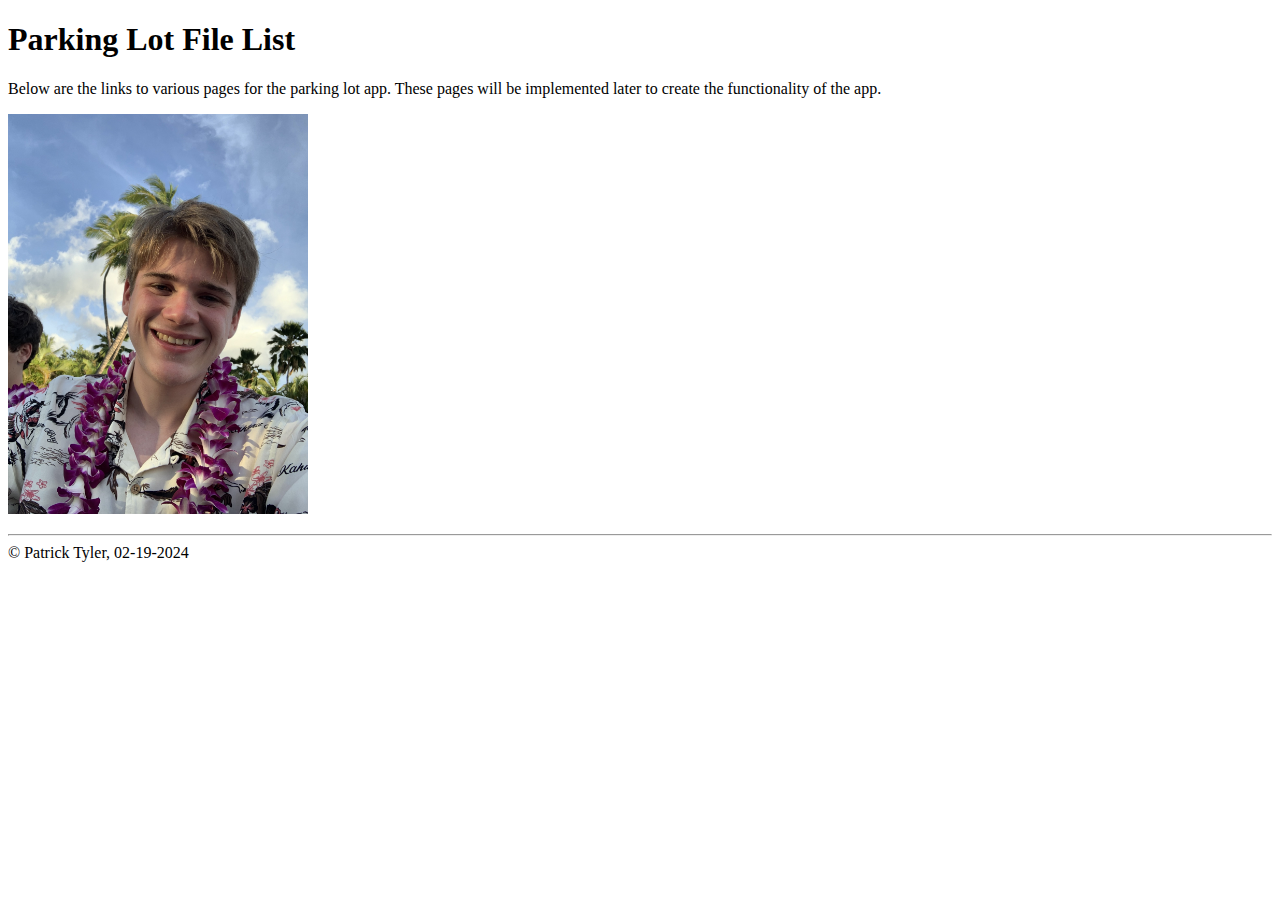
==== filelist.html @ a33630a8 "Start on file list" ====
<!doctype html>
<html>

<head>
    <title>Github File List</title>
    <link rel="stylesheet" type="text/css" href="filelist.css">
</head>

<body>
    <h1>
        <header>Parking Lot File List</header>
    </h1>
    <p class="float-left">
        Below are the links to various pages for the parking lot app.
        These pages will be implemented later to create the functionality of the app.
    </p>
    <img class="float-left" src="./assets/profile-picture.jpg" alt="Profile Picture" width="300px">
    <ol id="links">
    </ol>
    <hr>
    <footer>
        &copy; Patrick Tyler, 02-19-2024
    </footer>
</body>
<script src="./js/filelist.js">
</script>
</html>
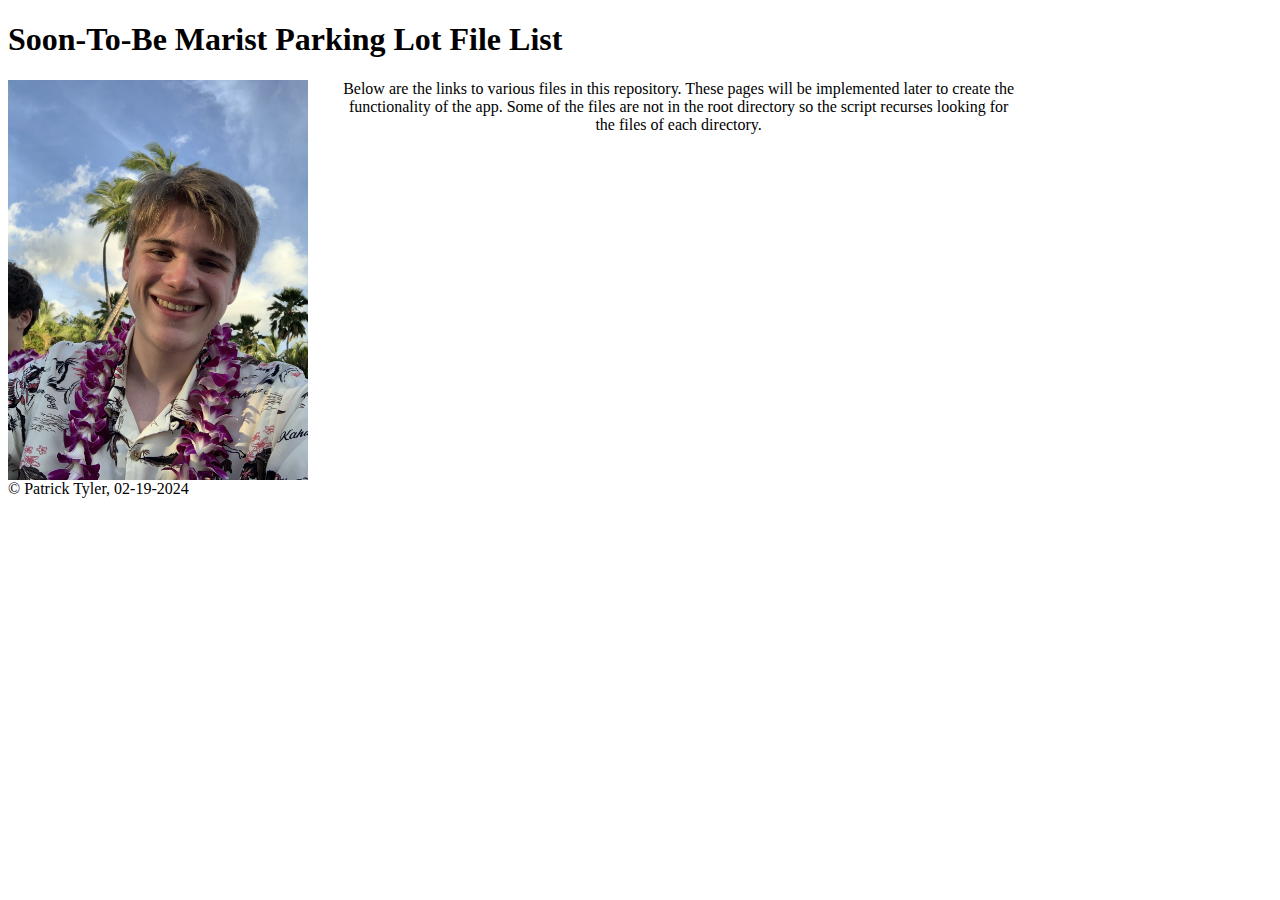
==== commit 0bbc112b: "Fixed contents and added rest of requirements" ====
--- a/filelist.html
+++ b/filelist.html
@@ -3,21 +3,24 @@
 
 <head>
     <title>Github File List</title>
-    <link rel="stylesheet" type="text/css" href="filelist.css">
+    <link rel="stylesheet" type="text/css" href="./css/filelist.css">
 </head>
 
 <body>
     <h1>
-        <header>Parking Lot File List</header>
+        <header>Soon-To-Be Marist Parking Lot File List</header>
     </h1>
-    <p class="float-left">
-        Below are the links to various pages for the parking lot app.
-        These pages will be implemented later to create the functionality of the app.
-    </p>
-    <img class="float-left" src="./assets/profile-picture.jpg" alt="Profile Picture" width="300px">
+    <div class="container">
+        <img class="float-left" src="./assets/profile-picture.jpg" alt="Profile Picture" width="300px">
+        <p>
+            Below are the links to various files in this repository.
+            These pages will be implemented later to create the functionality of the app.
+            Some of the files are not in the root directory so the script recurses looking for the
+            files of each directory.
+        </p>
+    </div>
     <ol id="links">
     </ol>
-    <hr>
     <footer>
         &copy; Patrick Tyler, 02-19-2024
     </footer>
--- a/css/filelist.css
+++ b/css/filelist.css
@@ -0,0 +1,21 @@
+body {
+    background-image: url("https://a.storyblok.com/f/191576/2400x1260/0ae613f6df/red-backgrounds.png");
+}
+
+.float-left {
+    float: left;
+    padding-right: 30px;
+}
+
+.container {
+    width: 80%;
+    text-align: center;
+    background-color: white;
+    border-radius: 10px;
+}
+
+footer {
+    background-color: white;
+    border-radius: 10px;
+    width: 300px;
+}
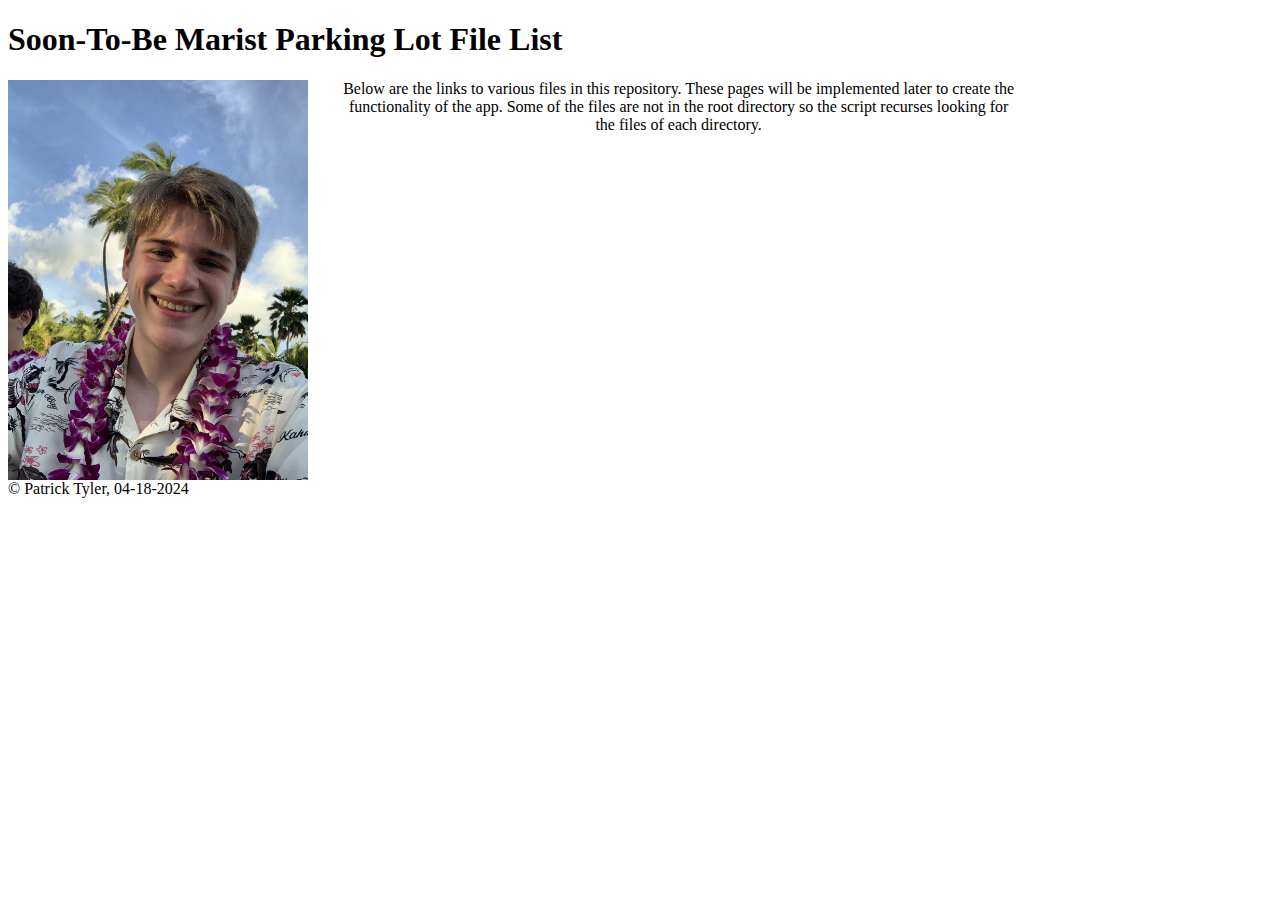
==== commit dff1914a: "Fixed date" ====
--- a/filelist.html
+++ b/filelist.html
@@ -22,7 +22,7 @@
     <ol id="links">
     </ol>
     <footer>
-        &copy; Patrick Tyler, 02-19-2024
+        &copy; Patrick Tyler, 04-18-2024
     </footer>
 </body>
 <script src="./js/filelist.js">
